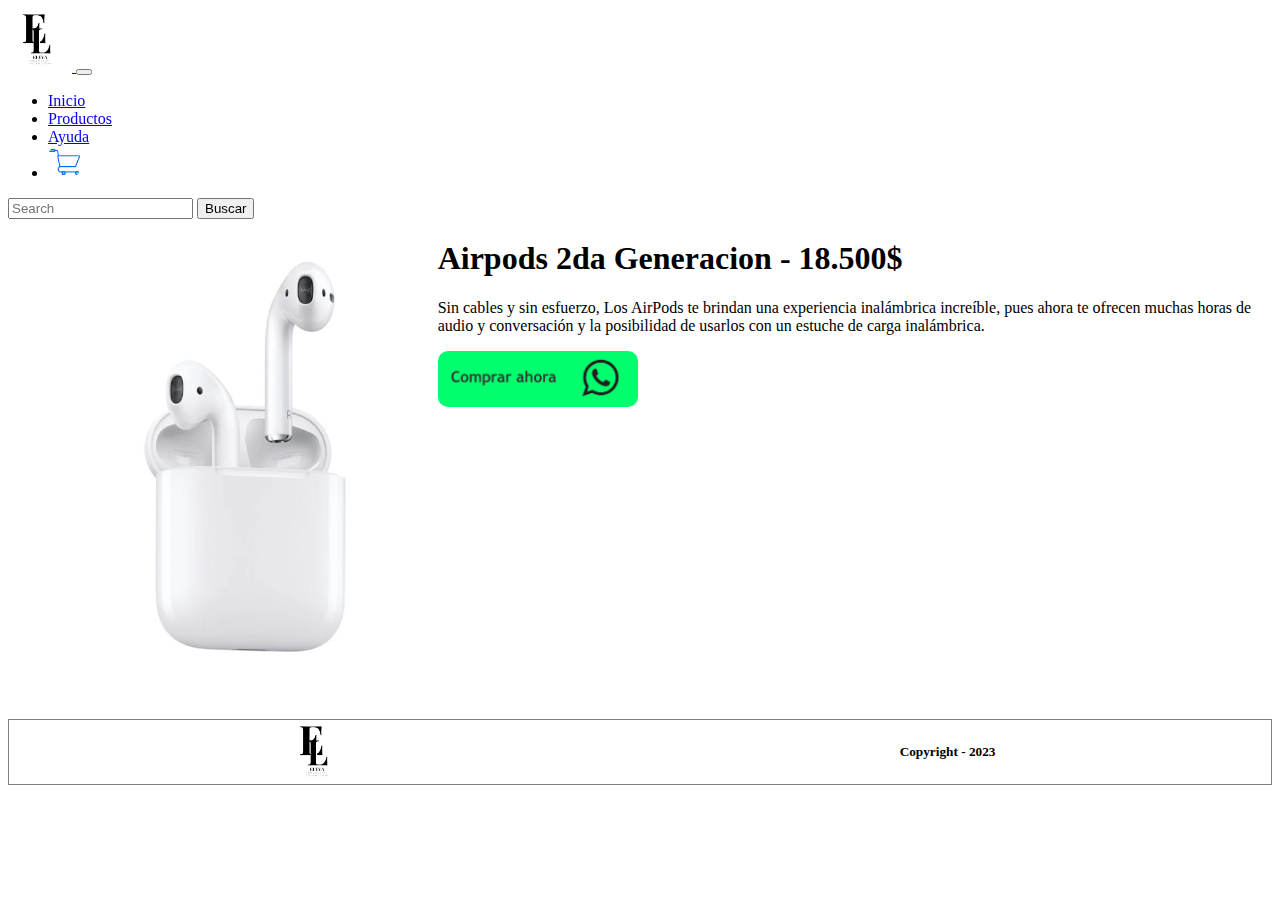
==== pages/airpods.html @ 1af028d4 "Pagina terminada V1.0" ====
<!doctype html>
<html lang="en">
  <head>
    <meta charset="utf-8">
    <meta name="viewport" content="width=device-width, initial-scale=1">
    <title>Eleva - Comprar</title>
    <link rel="stylesheet" href="../Styles/Style.css">
    <link href="https://cdn.jsdelivr.net/npm/bootstrap@5.3.1/dist/css/bootstrap.min.css" rel="stylesheet" integrity="sha384-4bw+/aepP/YC94hEpVNVgiZdgIC5+VKNBQNGCHeKRQN+PtmoHDEXuppvnDJzQIu9" crossorigin="anonymous">
  </head>
  <body>
    <header>
      <nav class="navbar navbar-expand-lg nav-header">
      <div class="container-fluid">
        <a class="navbar-brand" href="../index.html">
          <img src="../imgs/logo-sin-fondo.png" alt="">
        </a>
        <button class="navbar-toggler" type="button" data-bs-toggle="collapse" data-bs-target="#navbarSupportedContent" aria-controls="navbarSupportedContent" aria-expanded="false" aria-label="Toggle navigation">
          <span class="navbar-toggler-icon"></span>
        </button>
        <div class="collapse navbar-collapse" id="navbarSupportedContent">
          <ul class="navbar-nav me-auto mb-2 mb-lg-0">
            <li class="nav-item">
              <a class="nav-link active" aria-current="page" href="../index.html">Inicio</a>
            </li>
            <li class="nav-item">
              <a class="nav-link" href="productos.html">Productos</a>
            </li>
            <li class="nav-item">
              <a class="nav-link" href="help.html">Ayuda</a>
            </li>
            <li class="nav-item carrito">
              <a class="nav-link disabled" aria-disabled="true">
                <img src="../imgs/carrito-removebg-preview.png" alt="Carrito">
              </a>
            </li>
          </ul>
          <form class="d-flex" role="search">
            <input class="form-control me-2" type="search" placeholder="Search" aria-label="Search">
            <button class="btn btn-outline-success" type="submit">Buscar</button>
          </form>
        </div>
      </div>
    </nav>
  </header>
  <main>
    <section class="grid-container">
        <div class="gird-item item-uno">
            <img src="../imgs/Airpods.jfif" alt="">
        </div>
        <div class="gird-item item-dos">
            <h1>Airpods 2da Generacion - 18.500$</h1>
            <p>Sin cables y sin esfuerzo, Los AirPods te brindan una experiencia inalámbrica increíble, pues ahora te ofrecen muchas horas de audio y conversación y la posibilidad de usarlos con un estuche de carga inalámbrica.</p>
            <a href="https://w.app/Elevaairpod" target="_blank">
                <img src="../imgs/Comprar.jpg" alt="comprar" class="comprar">
            </a>
        </div>
    </section>
    </main>
    <footer>
      <img src="../imgs/logo-sin-fondo.png" alt="">
      <h5>Copyright - 2023</h5>
    </footer>
    <script src="https://cdn.jsdelivr.net/npm/bootstrap@5.3.1/dist/js/bootstrap.bundle.min.js" integrity="sha384-HwwvtgBNo3bZJJLYd8oVXjrBZt8cqVSpeBNS5n7C8IVInixGAoxmnlMuBnhbgrkm" crossorigin="anonymous"></script>
  </body>
</html>
---- Styles/Style.css ----
@import url('https://fonts.googleapis.com/css2?family=Open+Sans:wght@500&family=Playfair+Display&display=swap');

header img{
    width: auto;
    height: 4rem;
    border-radius: 10px;
    background-color: white;
    border-radius: 10px;

}

.introduccion{
  background-color: #1a1a1a;
  color: white;
  font-family: 'Open Sans', sans-serif;
  border-radius: 10px;
  width: 90% !important;
  margin-top: 40px;
  font-size: large;
  margin-bottom: 30px;
}

.introduccion div p{
  padding: 20px;
}


header div ul{
  background-color: white;
  border-radius: 10px;
}

.section1{
    margin-left: 10%;
    margin-right: 10%;
}

.section1 img{
    height: 90%;
    width: 6rem;
}


header ul li a:hover{
    padding: 15px;
    transition: 0.5s;
}

.section2{
    margin-top: 100px;
}


header{
    position: sticky;
    top: 0.1px;
    z-index: 1;
    backdrop-filter: blur(20px);
}

.Whatsapp{
    width: 62px;


    position: fixed;
    bottom: 1.5%;
    right: 1.5%;
    z-index: 1;
}


.card{
    margin: 10px;
    border: 1px solid black;
}

.h1-h2-h3-pr{
    font-size: 3rem;
}

.carrito img{
    height: 2rem;
}

header div li a:hover{
    font-family: fantasy;
    transition: 1s;
}

.h1-carrito{
    margin-left: 28%;

}

.img-cc{
  margin-left: 40%;
}

.a-c{
  margin-left: 45%;
}

footer{
  border: 1px solid gray ;
  height: 4rem;
  justify-content: space-around;
  display: flex;
  text-align: center;
  align-items: center;
}

footer img{
  height: 4rem;
}

.introduccion img{
  width: auto;
  height: 22rem;
}

footer p{
  display: flex;
  align-items: center;
  text-align: center;
}

.whatsapp-ayuda{
  margin-bottom: 200px;
}


.grid-container{
  display: grid;
  grid-template-columns: repeat(3, 1fr);
  grid-template-rows: repeat(3, 150px);
  row-gap: 10px;
  column-gap: 10px;
  gap: 25px;
}


.item-uno img{
  width: auto;
  height: 30rem;
}

.item-uno{
  grid-column: 1/3;
  grid-row: 1/4;
}

.item-dos{
  grid-column: 2/4;
  grid-row: 1/4;
}

.comprar{
  width: auto;
  height: 3.5rem;
  border-radius: 10px;
}
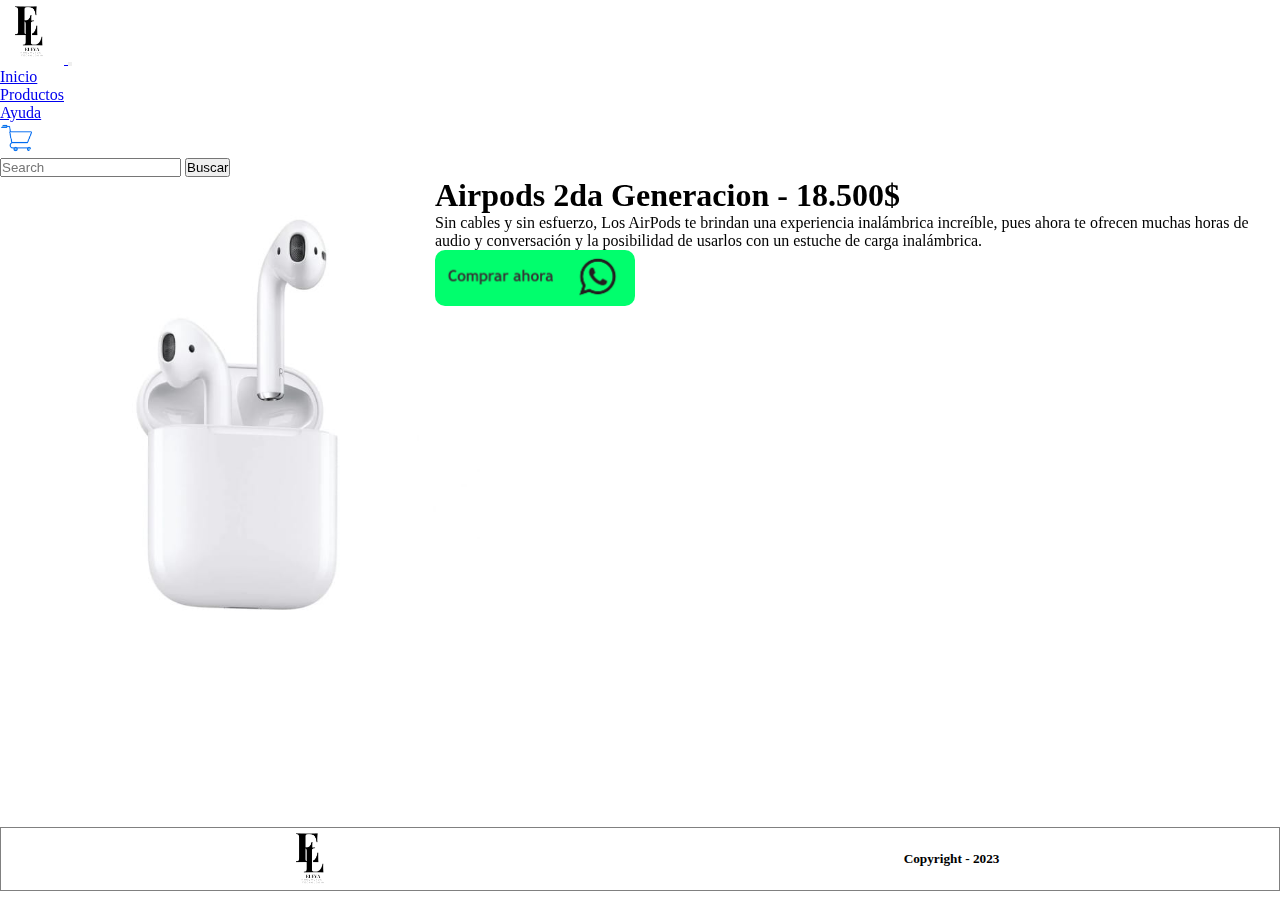
==== commit 5cfc3072: "Agregando Animacion Lindas" ====
--- a/pages/airpods.html
+++ b/pages/airpods.html
@@ -5,6 +5,15 @@
     <meta name="viewport" content="width=device-width, initial-scale=1">
     <title>Eleva - Comprar</title>
     <link rel="stylesheet" href="../Styles/Style.css">
+    <!-- Aos Css -->
+    <link href="https://unpkg.com/aos@2.3.1/dist/aos.css" rel="stylesheet">
+    <script src="https://unpkg.com/aos@2.3.1/dist/aos.js"></script>
+    <!--Animate css -->
+    <link
+      rel="stylesheet"
+      href="https://cdnjs.cloudflare.com/ajax/libs/animate.css/4.1.1/animate.min.css"/>
+    <link rel="stylesheet" href="Styles/Style.css">
+    <!-- boostrap -->
     <link href="https://cdn.jsdelivr.net/npm/bootstrap@5.3.1/dist/css/bootstrap.min.css" rel="stylesheet" integrity="sha384-4bw+/aepP/YC94hEpVNVgiZdgIC5+VKNBQNGCHeKRQN+PtmoHDEXuppvnDJzQIu9" crossorigin="anonymous">
   </head>
   <body>
@@ -44,12 +53,14 @@
   </header>
   <main>
     <section class="grid-container">
-        <div class="gird-item item-uno">
-            <img src="../imgs/Airpods.jfif" alt="">
+        <div class="gird-item item-uno" data-aos="fade-up"
+        data-aos-anchor-placement="top-bottom">
+            <img src="../imgs/Airpods.jfif" alt="airpods" class="airpods">
         </div>
-        <div class="gird-item item-dos">
-            <h1>Airpods 2da Generacion - 18.500$</h1>
-            <p>Sin cables y sin esfuerzo, Los AirPods te brindan una experiencia inalámbrica increíble, pues ahora te ofrecen muchas horas de audio y conversación y la posibilidad de usarlos con un estuche de carga inalámbrica.</p>
+        <div class="gird-item item-dos" data-aos="fade-up"
+        data-aos-anchor-placement="top-bottom">
+            <h1 class="typ">Airpods 2da Generacion - 18.500$</h1>
+            <p class="typ">Sin cables y sin esfuerzo, Los AirPods te brindan una experiencia inalámbrica increíble, pues ahora te ofrecen muchas horas de audio y conversación y la posibilidad de usarlos con un estuche de carga inalámbrica.</p>
             <a href="https://w.app/Elevaairpod" target="_blank">
                 <img src="../imgs/Comprar.jpg" alt="comprar" class="comprar">
             </a>
@@ -60,6 +71,9 @@
       <img src="../imgs/logo-sin-fondo.png" alt="">
       <h5>Copyright - 2023</h5>
     </footer>
+    <script>
+      AOS.init();
+    </script>
     <script src="https://cdn.jsdelivr.net/npm/bootstrap@5.3.1/dist/js/bootstrap.bundle.min.js" integrity="sha384-HwwvtgBNo3bZJJLYd8oVXjrBZt8cqVSpeBNS5n7C8IVInixGAoxmnlMuBnhbgrkm" crossorigin="anonymous"></script>
   </body>
 </html>--- a/Styles/Style.css
+++ b/Styles/Style.css
@@ -1,4 +1,48 @@
+*{
+  margin: 0;
+  padding: 0;
+  box-sizing: border-box;
+}
+
 @import url('https://fonts.googleapis.com/css2?family=Open+Sans:wght@500&family=Playfair+Display&display=swap');
+
+@media (max-width: 768px){
+  .grid-container{
+    display: block !important;
+    align-items: center;
+    height: 950px;
+  }
+  
+  .typ{
+    margin-left: 10px;
+  }
+  
+  .comprar{
+    width: auto;
+    height: 3.5rem;
+    border-radius: 10px;
+    margin-left: 10px;
+  }
+}
+
+@media (max-width: 1024px){
+  .grid-container{
+    display: block !important;
+    align-items: center;
+    height: 950px;
+  }
+  
+  .typ{
+    margin-left: 10px;
+  }
+  
+  .comprar{
+    width: auto;
+    height: 3.5rem;
+    border-radius: 10px;
+    margin-left: 10px;
+  }
+}
 
 header img{
     width: auto;
@@ -107,6 +151,7 @@
   display: flex;
   text-align: center;
   align-items: center;
+  margin-top: 150px;
 }
 
 footer img{
@@ -158,4 +203,4 @@
   width: auto;
   height: 3.5rem;
   border-radius: 10px;
-}+}
